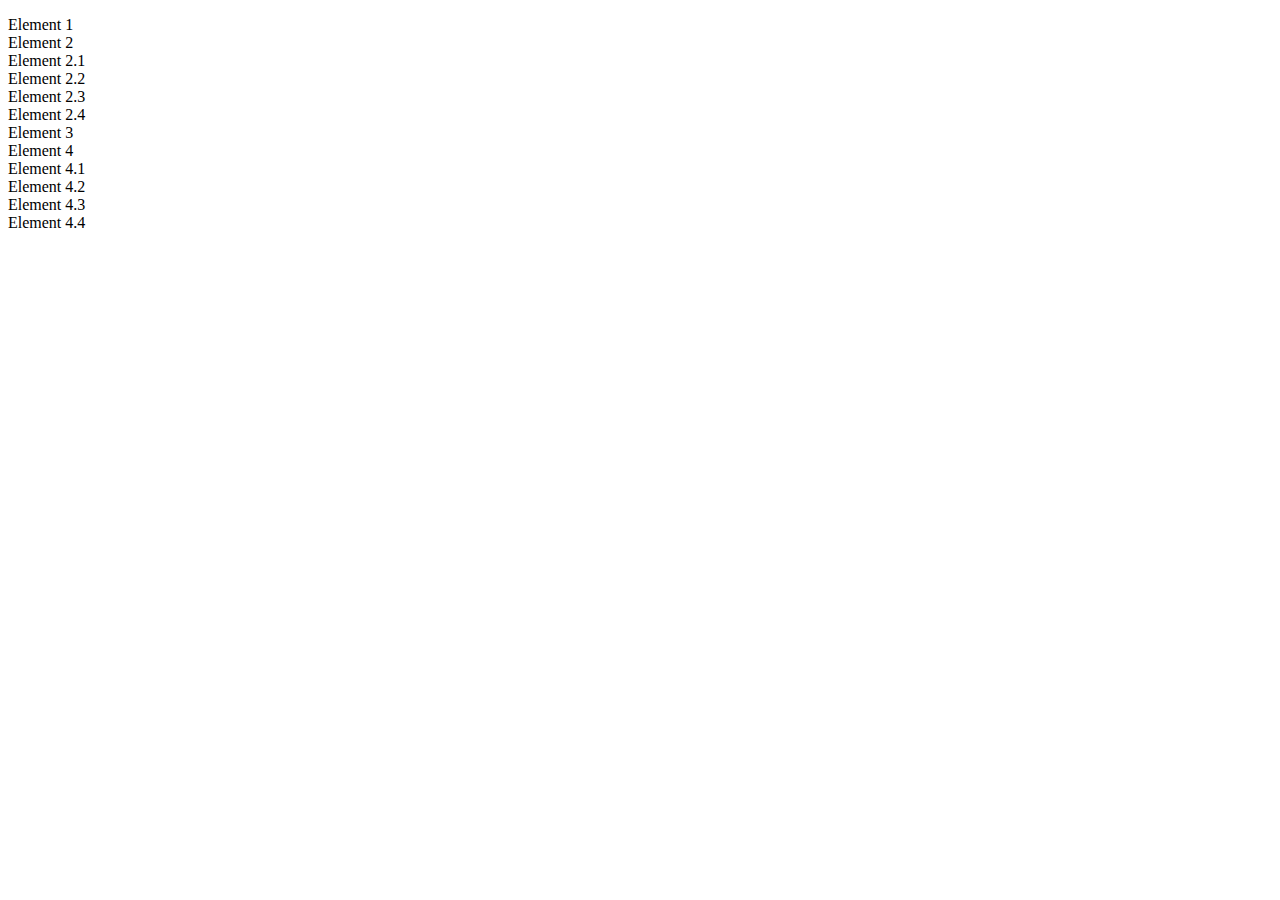
==== 4_Menu/index.html @ b62439c2 "Simple slider and gallery" ====
<!DOCTYPE html>
<html lang="pl-PL">
<head>
    <meta charset="UTF-8">
    <title>CodersLab</title>
    <link rel="stylesheet" href="css/style.css">
</head>
<body>

<div>
    <ul>
        <li>Element 1</li>
        <li>Element 2
            <ul>
                <li>Element 2.1</li>
                <li>Element 2.2</li>
                <li>Element 2.3</li>
                <li>Element 2.4</li>
            </ul>
        </li>
        <li>Element 3</li>
        <li>Element 4
            <ul>
                <li>Element 4.1</li>
                <li>Element 4.2</li>
                <li>Element 4.3</li>
                <li>Element 4.4</li>
            </ul>
        </li>
    </ul>
</div>

</body>
</html>
---- 4_Menu/css/style.css ----
ul {
    padding: 0;
}

.nav ul {
    list-style: none;
    width: 100%;
}

.nav>ul>li {
    display: inline-block;
    position: relative;
}

.nav>ul>li>ul {
    display: none;
    position: absolute;
    width: 300px;
}
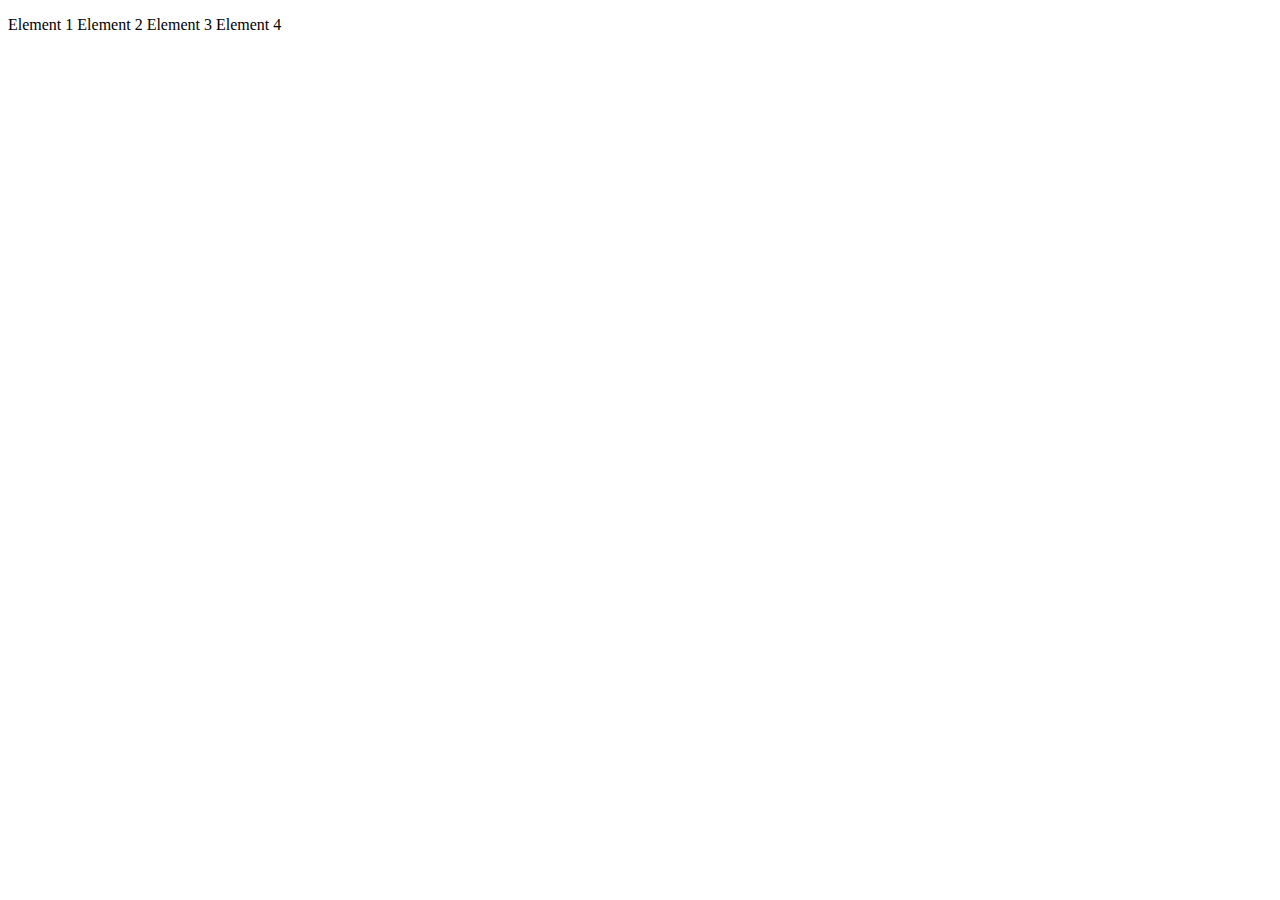
==== commit 37a0d32a: "GalerryWithFilter, Menu and Tooltpis" ====
--- a/4_Menu/index.html
+++ b/4_Menu/index.html
@@ -7,7 +7,7 @@
 </head>
 <body>
 
-<div>
+<div class="nav">
     <ul>
         <li>Element 1</li>
         <li>Element 2
@@ -31,4 +31,5 @@
 </div>
 
 </body>
+<script type="text/javascript" src="js/app.js"></script>
 </html>
